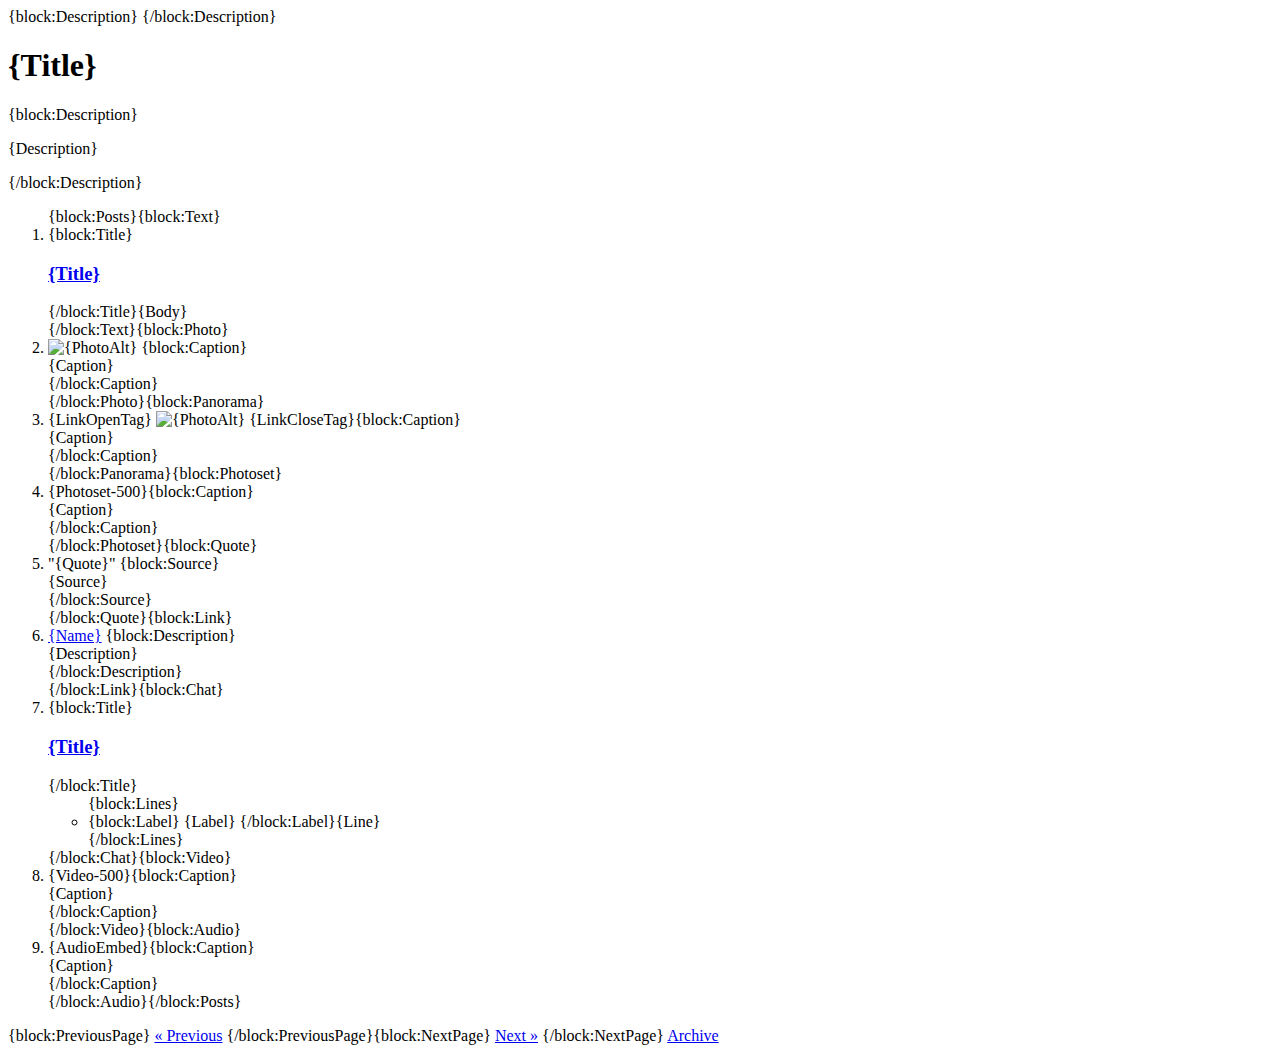
==== index.html @ 48baf6b9 "Added Index File" ====
<html>
    <head>
        <title>{Title}</title>
        <link rel="shortcut icon" href="{Favicon}">
        <link rel="alternate" type="application/rss+xml" href="{RSS}">
        {block:Description}
            <meta name="description" content="{MetaDescription}" />
        {/block:Description}
    </head>
    <body>
        <h1>{Title}</h1>

        {block:Description}
            <p id="description">{Description}</p>
        {/block:Description}

        <ol id="posts">
            {block:Posts}{block:Text}
                    <li class="post text">
                        {block:Title}
                            <h3><a href="{Permalink}">{Title}</a></h3>
                        {/block:Title}{Body}
                    </li>
                {/block:Text}{block:Photo}
                    <li class="post photo">
                        <img src="{PhotoURL-500}" alt="{PhotoAlt}"/>

                        {block:Caption}
                            <div class="caption">{Caption}</div>
                        {/block:Caption}
                    </li>
                {/block:Photo}{block:Panorama}
                    <li class="post panorama">
                        {LinkOpenTag}
                            <img src="{PhotoURL-Panorama}" alt="{PhotoAlt}"/>
                        {LinkCloseTag}{block:Caption}
                            <div class="caption">{Caption}</div>
                        {/block:Caption}
                    </li>
                {/block:Panorama}{block:Photoset}
                    <li class="post photoset">
                        {Photoset-500}{block:Caption}
                            <div class="caption">{Caption}</div>
                        {/block:Caption}
                    </li>
                {/block:Photoset}{block:Quote}
                    <li class="post quote">
                        "{Quote}"

                        {block:Source}
                            <div class="source">{Source}</div>
                        {/block:Source}
                    </li>
                {/block:Quote}{block:Link}
                    <li class="post link">
                        <a href="{URL}" class="link" {Target}>{Name}</a>

                        {block:Description}
                            <div class="description">{Description}</div>
                        {/block:Description}
                    </li>
                {/block:Link}{block:Chat}
                    <li class="post chat">
                        {block:Title}
                            <h3><a href="{Permalink}">{Title}</a></h3>
                        {/block:Title}

                        <ul class="chat">
                            {block:Lines}
                                <li class="{Alt} user_{UserNumber}">
                                    {block:Label}
                                        <span class="label">{Label}</span>
                                    {/block:Label}{Line}
                                </li>
                            {/block:Lines}
                        </ul>
                    </li>
                {/block:Chat}{block:Video}
                    <li class="post video">
                        {Video-500}{block:Caption}
                            <div class="caption">{Caption}</div>
                        {/block:Caption}
                    </li>
                {/block:Video}{block:Audio}
                    <li class="post audio">
                        {AudioEmbed}{block:Caption}
                            <div class="caption">{Caption}</div>
                        {/block:Caption}
                    </li>
                {/block:Audio}{/block:Posts}
        </ol>

        <p id="footer">
            {block:PreviousPage}
                <a href="{PreviousPage}">&#171; Previous</a>
            {/block:PreviousPage}{block:NextPage}
                <a href="{NextPage}">Next &#187;</a>
            {/block:NextPage}

            <a href="/archive">Archive</a>
        </p>
    </body>
</html>
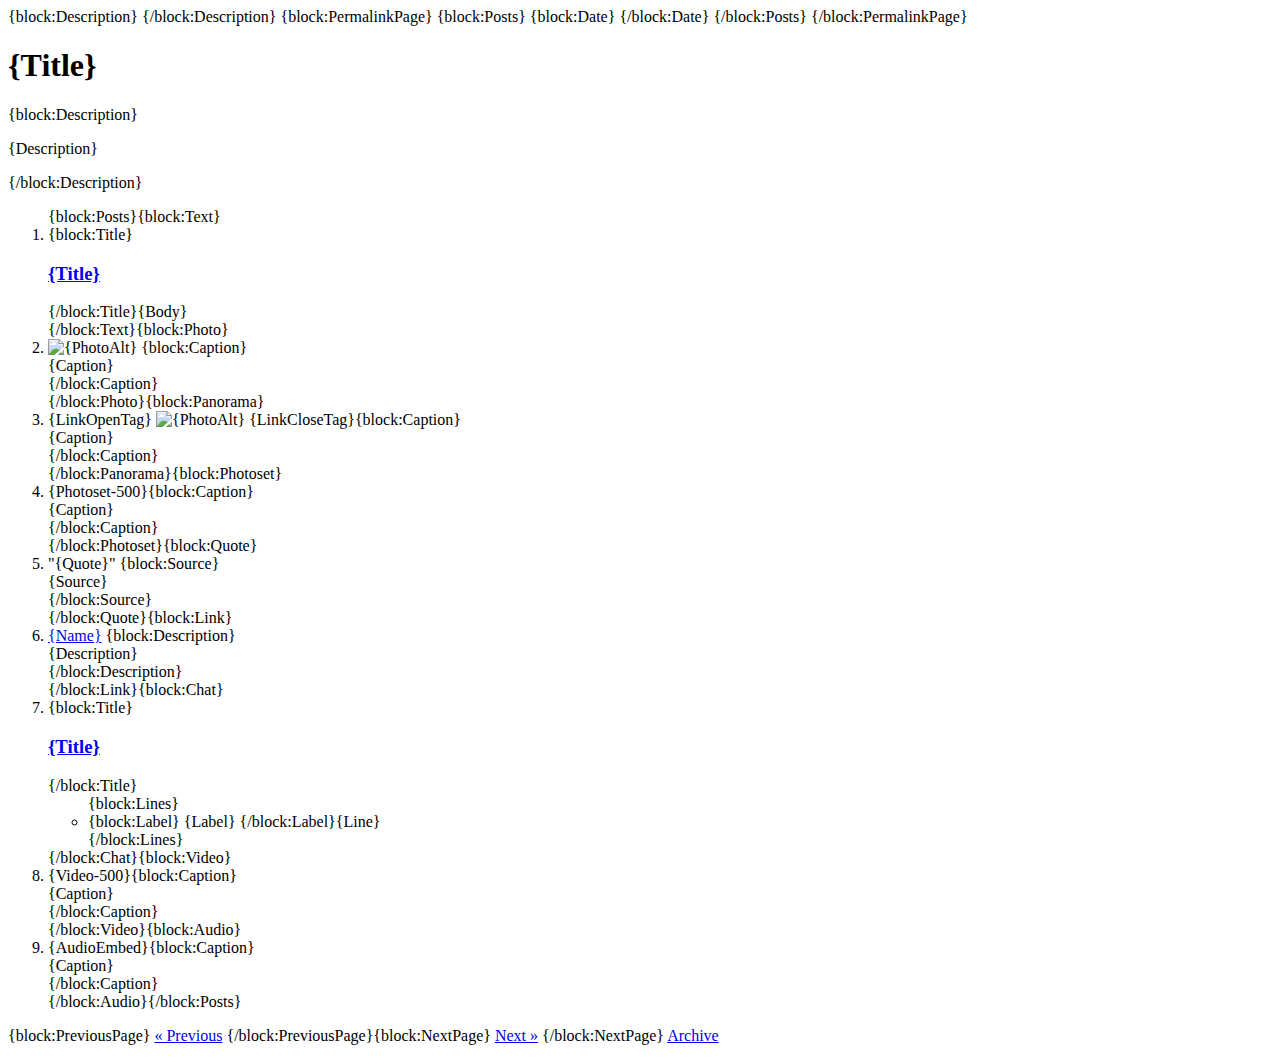
==== commit b505590d: "Added header code" ====
--- a/index.html
+++ b/index.html
@@ -1,11 +1,73 @@
+<!DOCTYPE html>
 <html>
     <head>
-        <title>{Title}</title>
-        <link rel="shortcut icon" href="{Favicon}">
-        <link rel="alternate" type="application/rss+xml" href="{RSS}">
+        <!-- Set Character encoding to Unicode -->
+        <meta charset="utf-8">
+
+        <!-- Title ( optimized for SEO purposes ) display search results or page summary if applicable, always display page title -->
+        <title>{block:SearchPage}{lang:Search results for SearchQuery} - {/block:SearchPage}{block:PostSummary}{PostSummary} - {/block:PostSummary}{Title}</title>
+
+        <!-- Description, include MetaDescription if applicable -->
         {block:Description}
             <meta name="description" content="{MetaDescription}" />
         {/block:Description}
+
+        <!-- Themename and version in generator to track version -->
+        <meta name="generator" content="Whop! v0.0.1 – Tumblr Theme Starter">
+
+        <!-- Set initial scale to 1 on mobile devices -->
+        <meta name="viewport" content="width=device-width,initial-scale=1">
+
+        <!-- Add Favicon -->
+        <link rel="shortcut icon" href="{Favicon}">
+
+        <!-- Add RSS link -->
+        <link rel="alternate" type="application/rss+xml" href="{RSS}">
+
+        <!-- Include canonical & shortlink to improve linkbuilding on permanent links  -->
+        {block:PermalinkPage}
+        {block:Posts}
+        {block:Date}
+        <link rel="canonical" href="{Permalink}">
+        <link rel="shortlink" href="{ShortURL}">
+        {/block:Date}
+        {/block:Posts}
+        {/block:PermalinkPage}
+
+        <!--
+        ########################################
+        ## Tumblr Theme Customization Options ##
+        ########################################
+
+        Note to self:
+        ## Test usage of Global Appearance
+        -->
+
+        <!-- options: Branding -->
+        <meta name="image:Logo" content="http://" />
+
+        <!-- options: Typography -->
+        <meta name="font:Body" content="Arial, 'Helvetica Neue', Helvetica, sans-serif" />
+        <meta name="color:Body Font" content="#ffffff"/>
+        <meta name="if:Text Format Justify Paragraphs" content="1"/>
+
+        <!-- options: Background -->
+        <meta name="color:Background Body" content="#333333"/>
+
+        <!-- options: Links -->
+        <meta name="color:Link" content="#dddddd"/>
+        <meta name="color:Link Hover" content="#ffffff"/>
+
+        <!-- options: Layout -->
+        <meta name="if:Show people I follow" content="1"/>
+
+        <!-- options: 3rd Party -->
+        <meta name="text:Disqus Shortname" content="">
+        
+        <!-- Inline CSS -->
+        <style type="text/css">
+            {CustomCSS}
+        </style>
     </head>
     <body>
         <h1>{Title}</h1>
